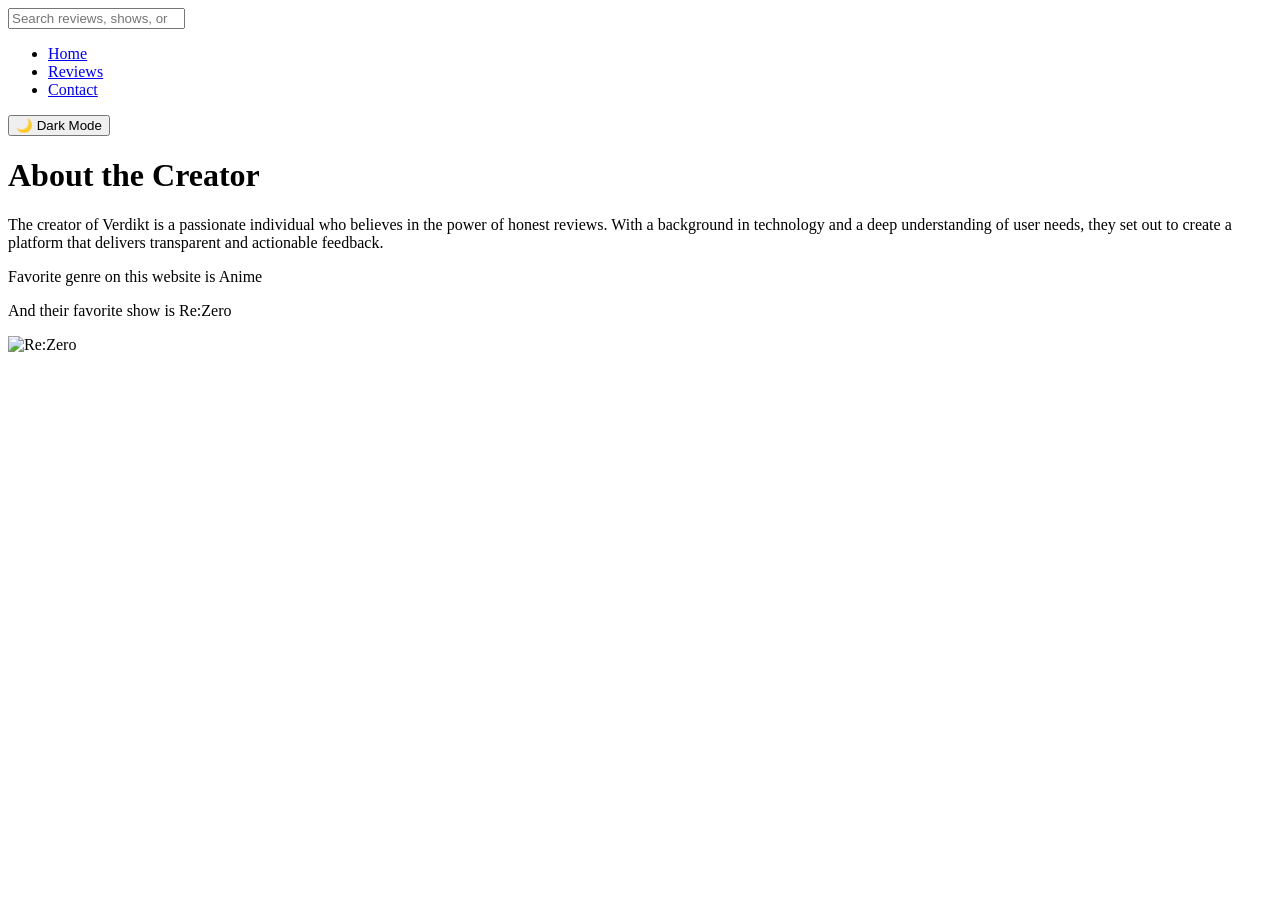
==== about.html @ 118ab8b2 "NEWWWW" ====
<!DOCTYPE html>
<html lang="en">
  <head>
    <meta charset="UTF-8">
    <meta name="viewport" content="width=device-width, initial-scale=1.0">
    <title>Verdikt</title>
    <link rel="stylesheet" href="style.css">
    <link rel="icon" href="Images/VerdiktIcon.png" type="image/png">
    <script src="Java.js" defer></script>
  </head>
  <body>
    <nav>
      <div class="search-container">
        <input
          type="search"
          id="search-input"
          placeholder="Search reviews, shows, or users..."
          aria-label="Search reviews"
        >
      </div>
      <ul>
        <li><a href="index.html">Home</a></li>
        <li><a href="categories.html">Reviews</a></li>
        <li><a href="contact.html">Contact</a></li>
      </ul>
      <button id="theme-toggle" class="theme-btn" type="button">
        <span id="theme-icon" aria-hidden="true">🌙</span>
        <span id="theme-text">Dark Mode</span>
      </button>
    </nav>

    <header>
      <h1>About the Creator</h1>
      <p>
        The creator of Verdikt is a passionate individual who believes in the power of honest reviews.
        With a background in technology and a deep understanding of user needs, they set out to create
        a platform that delivers transparent and actionable feedback.
      </p>
      <p>Favorite genre on this website is Anime</p>
      <p>And their favorite show is Re:Zero</p>
      <div>
        <img id="AboutImg" src="Images/ReZeroCast.webp" alt="Re:Zero" width="300">
      </div>
    </header>
  </body>
</html>
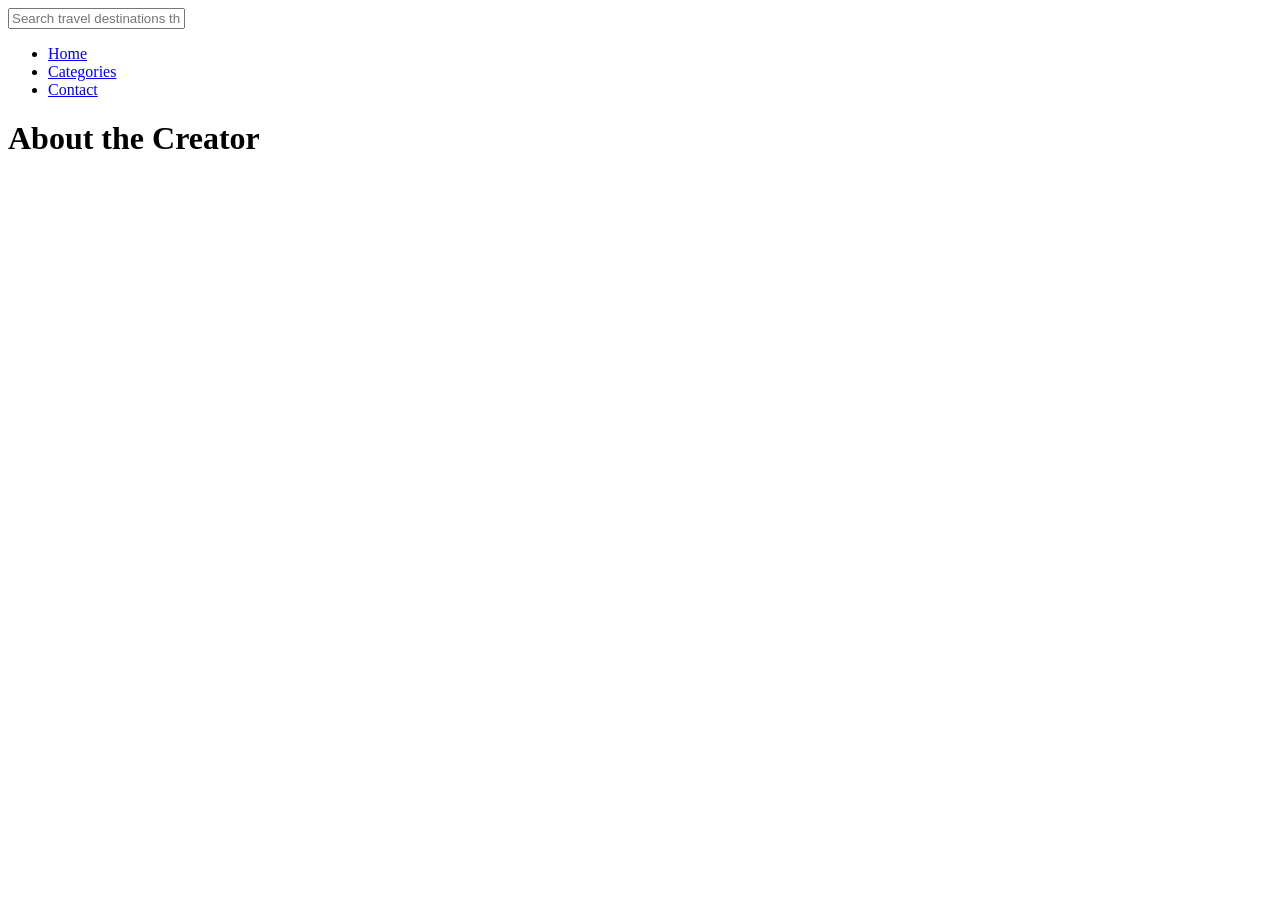
==== commit ffa19a75: "UPD" ====
--- a/about.html
+++ b/about.html
@@ -5,42 +5,26 @@
     <meta name="viewport" content="width=device-width, initial-scale=1.0">
     <title>Verdikt</title>
     <link rel="stylesheet" href="style.css">
-    <link rel="icon" href="Images/VerdiktIcon.png" type="image/png">
+    <link rel="icon" href="" type="image/png">
     <script src="Java.js" defer></script>
   </head>
   <body>
     <nav>
       <div class="search-container">
-        <input
-          type="search"
-          id="search-input"
-          placeholder="Search reviews, shows, or users..."
-          aria-label="Search reviews"
-        >
+        <input type="text" id="search-input" placeholder="Search travel destinations that are available..."  aria-label="Search destinations">
       </div>
       <ul>
         <li><a href="index.html">Home</a></li>
-        <li><a href="categories.html">Reviews</a></li>
+        <li><a href="categories.html">Categories</a></li>
         <li><a href="contact.html">Contact</a></li>
       </ul>
-      <button id="theme-toggle" class="theme-btn" type="button">
-        <span id="theme-icon" aria-hidden="true">🌙</span>
-        <span id="theme-text">Dark Mode</span>
-      </button>
     </nav>
-
     <header>
       <h1>About the Creator</h1>
       <p>
-        The creator of Verdikt is a passionate individual who believes in the power of honest reviews.
-        With a background in technology and a deep understanding of user needs, they set out to create
-        a platform that delivers transparent and actionable feedback.
       </p>
-      <p>Favorite genre on this website is Anime</p>
-      <p>And their favorite show is Re:Zero</p>
-      <div>
-        <img id="AboutImg" src="Images/ReZeroCast.webp" alt="Re:Zero" width="300">
-      </div>
+      <p></p>
+      <p></p>
     </header>
   </body>
 </html>
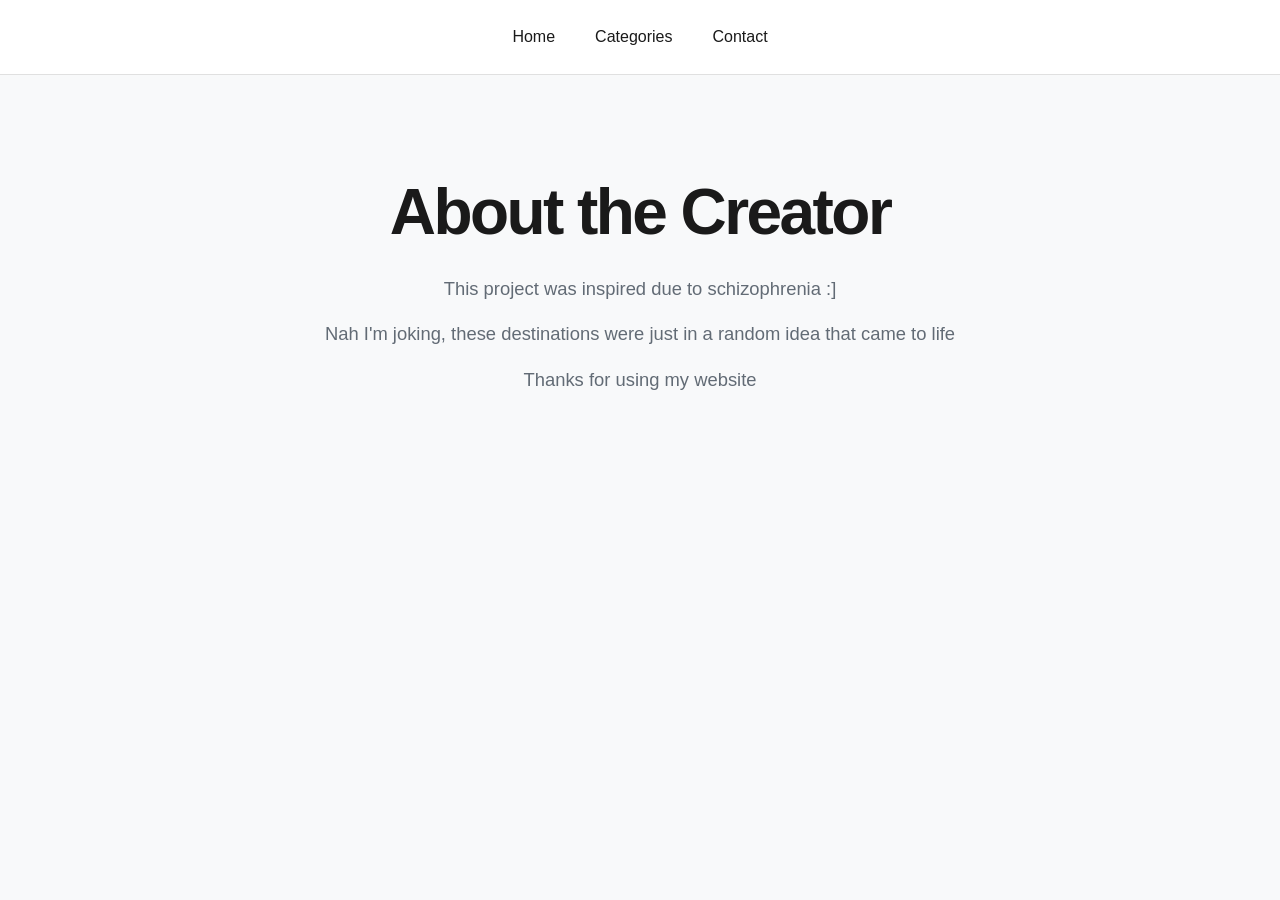
==== commit ab2e224c: "More stuff a lot more" ====
--- a/about.html
+++ b/about.html
@@ -8,23 +8,19 @@
     <link rel="icon" href="" type="image/png">
     <script src="Java.js" defer></script>
   </head>
-  <body>
+<body>
     <nav>
-      <div class="search-container">
-        <input type="text" id="search-input" placeholder="Search travel destinations that are available..."  aria-label="Search destinations">
-      </div>
-      <ul>
+        <ul>
         <li><a href="index.html">Home</a></li>
         <li><a href="categories.html">Categories</a></li>
         <li><a href="contact.html">Contact</a></li>
-      </ul>
+        </ul>
     </nav>
-    <header>
-      <h1>About the Creator</h1>
-      <p>
-      </p>
-      <p></p>
-      <p></p>
-    </header>
-  </body>
+      <header>
+        <h1>About the Creator</h1>
+        <p>This project was inspired due to schizophrenia :]</p>
+        <p>Nah I'm joking, these destinations were just in a random idea that came to life</p>
+        <p>Thanks for using my website</p>
+      </header>
+</body>
 </html>
--- a/style.css
+++ b/style.css
@@ -0,0 +1,456 @@
+:root {
+  color-scheme: light;
+  --bg-color: #f8f9fa;
+  --card-bg: #ffffff;
+  --text-color: #1a1a1a;
+  --muted-color: #626b75;
+  --border-color: #e0e0e0;
+  --nav-bg: rgba(255, 255, 255, 0.9);
+  --accent-color: #007bff;
+  --featured-color: #6b5ce7;
+  --top-pick-color: #b7791f;
+  --shadow-color: rgba(20, 34, 50, 0.08);
+}
+
+* {
+  box-sizing: border-box;
+}
+
+body {
+  margin: 0;
+  background-color: var(--bg-color);
+  color: var(--text-color);
+  font-family: "Segoe UI", Tahoma, Geneva, Verdana, sans-serif;
+  line-height: 1.6;
+  transition: background-color 0.25s ease, color 0.25s ease;
+}
+
+h1,
+h2,
+h3,
+h4 {
+  color: var(--text-color);
+  line-height: 1.3;
+}
+
+nav {
+  position: sticky;
+  top: 0;
+  z-index: 1000;
+  display: flex;
+  align-items: center;
+  justify-content: space-between;
+  gap: 1rem 2rem;
+  padding: 1rem 2rem;
+  border-bottom: 1px solid var(--border-color);
+  background-color: var(--nav-bg);
+  backdrop-filter: blur(8px);
+}
+
+nav ul {
+  display: flex;
+  gap: 1rem;
+  margin: 0 auto;
+  padding: 0;
+  list-style: none;
+}
+
+nav a {
+  display: inline-block;
+  padding: 0.5rem 0.75rem;
+  border-radius: 8px;
+  color: var(--text-color);
+  font-weight: 500;
+  text-decoration: none;
+  transition: color 0.2s ease, background-color 0.2s ease;
+}
+
+nav a:hover {
+  color: var(--accent-color);
+  background-color: var(--card-bg);
+}
+
+header {
+  max-width: 1000px;
+  margin: 0 auto;
+  padding: clamp(3rem, 8vw, 6rem) 2rem 3rem;
+  text-align: center;
+}
+
+header h1 {
+  margin: 0 0 1.25rem;
+  font-size: clamp(2.5rem, 6vw, 4rem);
+  letter-spacing: -0.04em;
+}
+
+header h3,
+header p {
+  max-width: 850px;
+  margin: 0 auto 1rem;
+  color: var(--muted-color);
+  font-size: clamp(1rem, 2vw, 1.15rem);
+  font-weight: 400;
+}
+
+section {
+  max-width: 1100px;
+  margin: 0 auto;
+  padding: 1rem 2rem 4rem;
+}
+
+section > h1,
+section > h2,
+.section-title {
+  margin: 0 0 1.5rem;
+  font-size: clamp(1.6rem, 3vw, 2rem);
+}
+
+.section-title {
+  text-align: center;
+}
+
+#contact-form {
+  display: flex;
+  flex-direction: column;
+  gap: 1.25rem;
+  max-width: 600px;
+  margin: 0 auto;
+  padding: clamp(1.25rem, 4vw, 2rem);
+  border: 1px solid var(--border-color);
+  border-radius: 1rem;
+  background-color: var(--card-bg);
+  box-shadow: 0 6px 24px var(--shadow-color);
+}
+
+#contact-form .form-field {
+  display: flex;
+  flex-direction: column;
+  gap: 0.45rem;
+}
+
+#contact-form label {
+  font-weight: 500;
+}
+
+#contact-form input,
+#contact-form textarea {
+  width: 100%;
+  padding: 0.75rem 1rem;
+  border: 1px solid var(--border-color);
+  border-radius: 8px;
+  background-color: var(--card-bg);
+  color: var(--text-color);
+  font: inherit;
+  transition: border-color 0.2s ease, box-shadow 0.2s ease, background-color 0.25s ease;
+}
+
+#contact-form textarea {
+  resize: vertical;
+}
+
+#contact-form input[aria-invalid="true"],
+#contact-form textarea[aria-invalid="true"] {
+  border-color: #c5221f;
+}
+
+#contact-form .field-error {
+  margin: 0;
+  padding: 0.55rem 0.75rem;
+  border: 1px solid color-mix(in srgb, #c5221f 25%, transparent);
+  border-radius: 0.5rem;
+  background-color: color-mix(in srgb, #c5221f 8%, var(--card-bg));
+  color: #c5221f;
+  font-size: 0.9rem;
+}
+
+#contact-form .field-error.hidden {
+  display: none;
+}
+
+#contact-form .form-status {
+  margin: 0;
+  padding: 0.75rem 1rem;
+  border: 1px solid var(--border-color);
+  border-radius: 0.5rem;
+  background-color: var(--bg-color);
+  color: var(--muted-color);
+  font-size: 0.9rem;
+}
+
+#contact-form .form-status.hidden {
+  display: none;
+}
+
+#contact-form button {
+  align-self: flex-start;
+  padding: 0.75rem 1.5rem;
+  border: 0;
+  border-radius: 8px;
+  background-color: var(--accent-color);
+  color: #ffffff;
+  font-size: 0.95rem;
+  cursor: pointer;
+  transition: filter 0.2s ease, transform 0.2s ease;
+}
+
+#contact-form button:hover {
+  filter: brightness(0.9);
+  transform: translateY(-1px);
+}
+
+#contact-form button:active {
+  transform: translateY(0);
+}
+
+#contact-form .success-message {
+  margin-top: 0.5rem;
+  color: #188038;
+  font-weight: 500;
+}
+
+#contact-form .error-message {
+  margin-top: 0.5rem;
+  color: #c5221f;
+  font-weight: 500;
+}
+
+#contact-form .hidden {
+  display: none;
+}
+
+#contact-form .loading {
+  opacity: 0.6;
+  pointer-events: none;
+}
+
+#contact-form .loading::after {
+  display: inline-block;
+  margin-left: 0.5rem;
+  color: var(--muted-color);
+  font-style: italic;
+  content: "Sending...";
+}
+
+.contact-info {
+  display: flex;
+  flex-direction: column;
+  gap: 1rem;
+  max-width: 600px;
+  margin: 0 auto;
+  border: 0;
+  border-radius: 8px;
+  background-color: var(--card-bg);
+  text-decoration: none;
+}
+
+.contact-info ul {
+  display: flex;
+  gap: 1rem;
+  margin: 0 auto;
+  padding: 0;
+  list-style: none;
+}
+
+.contact-info a {
+  display: inline-block;
+  padding: 0.5rem 0.75rem;
+  border-radius: 8px;
+  color: var(--text-color);
+  font-weight: 500;
+  text-decoration: none;
+  transition: color 0.2s ease, background-color 0.2s ease;
+}
+
+.destinations,
+.F-destinations,
+.T-destinations {
+  position: relative;
+  margin: 0 0 1.5rem;
+  padding: clamp(1.25rem, 3vw, 2rem);
+  overflow: hidden;
+  border: 1px solid var(--border-color);
+  border-radius: 1rem;
+  background-color: var(--card-bg);
+  box-shadow: 0 6px 24px var(--shadow-color);
+  transition: transform 0.2s ease, box-shadow 0.2s ease, background-color 0.25s ease;
+}
+
+.F-destinations,
+.T-destinations {
+  padding-top: clamp(3.25rem, 6vw, 4rem);
+}
+
+.F-destinations {
+  border-left: 5px solid var(--featured-color);
+  background:
+    linear-gradient(120deg, color-mix(in srgb, var(--featured-color) 9%, var(--card-bg)), var(--card-bg) 65%);
+}
+
+.T-destinations {
+  border-left: 5px solid var(--top-pick-color);
+  background:
+    linear-gradient(120deg, color-mix(in srgb, var(--top-pick-color) 11%, var(--card-bg)), var(--card-bg) 65%);
+}
+
+.F-destinations::before,
+.T-destinations::before {
+  position: absolute;
+  top: 1rem;
+  left: clamp(1.25rem, 3vw, 2rem);
+  padding: 0.35rem 0.75rem;
+  border-radius: 999px;
+  font-size: 0.75rem;
+  font-weight: 700;
+  letter-spacing: 0.08em;
+}
+
+.F-destinations::before {
+  background-color: color-mix(in srgb, var(--featured-color) 14%, var(--card-bg));
+  color: var(--featured-color);
+  content: "✦ FEATURED DESTINATION";
+}
+
+.T-destinations::before {
+  background-color: color-mix(in srgb, var(--top-pick-color) 16%, var(--card-bg));
+  color: var(--top-pick-color);
+  content: "★ TOP DESTINATION";
+}
+
+.destinations:hover,
+.F-destinations:hover,
+.T-destinations:hover {
+  transform: translateY(-3px);
+  box-shadow: 0 12px 30px var(--shadow-color);
+}
+
+.destinations h2,
+.F-destinations h2,
+.T-destinations h2 {
+  margin: 0.25rem 0 0.75rem;
+}
+
+.destinations h2:first-child,
+.destinations h4,
+.F-destinations h2:first-child,
+.F-destinations h4,
+.T-destinations h2:first-child,
+.T-destinations h4 {
+  color: var(--muted-color);
+  font-size: 0.95rem;
+  font-weight: 500;
+}
+
+.destinations h3,
+.F-destinations h3,
+.T-destinations h3 {
+  font-size: 1rem;
+  font-weight: 400;
+  line-height: 1.75;
+}
+
+.destinations img,
+.F-destinations img,
+.T-destinations img {
+  display: block;
+  width: min(100%, 600px);
+  height: auto;
+  margin: 1rem 0;
+  border-radius: 0.75rem;
+  object-fit: cover;
+}
+
+.no-results {
+  padding: 3rem 1rem;
+  text-align: center;
+  font-size: 1.1rem;
+  opacity: 0.7;
+}
+
+.no-results.hidden {
+  display: none;
+}
+
+:focus-visible {
+  outline: 3px solid var(--accent-color);
+  outline-offset: 3px;
+}
+
+@media (max-width: 760px) {
+  nav {
+    flex-wrap: wrap;
+    padding: 0.75rem 1rem;
+  }
+
+  nav ul {
+    flex: 1;
+    flex-wrap: wrap;
+    gap: 0.5rem;
+  }
+
+  header {
+    padding: 3rem 1.25rem 2rem;
+  }
+
+  section {
+    padding: 1rem 1.25rem 3rem;
+  }
+}
+
+@media (max-width: 520px) {
+  nav {
+    gap: 0.5rem;
+  }
+
+  nav ul {
+    justify-content: space-between;
+    width: 100%;
+    flex: 1 1 100%;
+  }
+
+  nav a {
+    padding: 0.45rem 0.5rem;
+  }
+
+  .destinations,
+  .F-destinations,
+  .T-destinations {
+    padding-right: 1.25rem;
+    padding-bottom: 1.25rem;
+    padding-left: 1.25rem;
+  }
+
+  .F-destinations,
+  .T-destinations {
+    padding-top: 3.5rem;
+  }
+}
+
+@media print {
+  nav,
+  .no-results {
+    display: none;
+  }
+
+  body {
+    background: #ffffff;
+    color: #000000;
+  }
+
+  .destinations,
+  .F-destinations,
+  .T-destinations {
+    break-inside: avoid;
+    box-shadow: none;
+  }
+}
+
+@media (prefers-reduced-motion: reduce) {
+  *,
+  *::before,
+  *::after {
+    scroll-behavior: auto !important;
+    transition-duration: 0.01ms !important;
+    animation-duration: 0.01ms !important;
+    animation-iteration-count: 1 !important;
+  }
+}
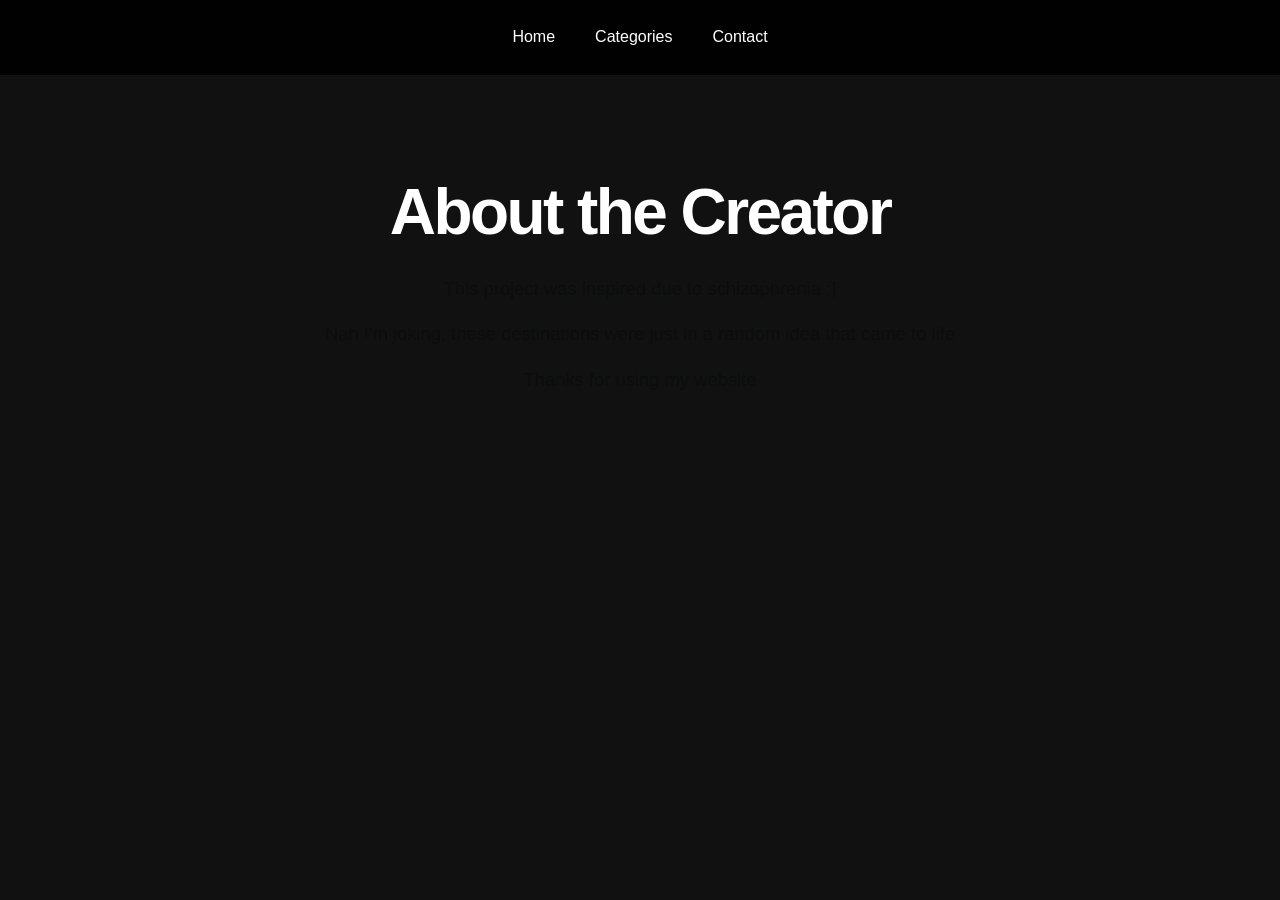
==== commit a33148dd: "FAFO" ====
--- a/about.html
+++ b/about.html
@@ -6,7 +6,7 @@
     <title>Verdikt</title>
     <link rel="stylesheet" href="style.css">
     <link rel="icon" href="" type="image/png">
-    <script src="Java.js" defer></script>
+    <script src="java.js" defer></script>
   </head>
 <body>
     <nav>
--- a/style.css
+++ b/style.css
@@ -1,15 +1,14 @@
 :root {
-  color-scheme: light;
-  --bg-color: #f8f9fa;
-  --card-bg: #ffffff;
-  --text-color: #1a1a1a;
-  --muted-color: #626b75;
-  --border-color: #e0e0e0;
-  --nav-bg: rgba(255, 255, 255, 0.9);
-  --accent-color: #007bff;
-  --featured-color: #6b5ce7;
-  --top-pick-color: #b7791f;
-  --shadow-color: rgba(20, 34, 50, 0.08);
+  --bg-color: #111111;
+  --card-bg: #000000;
+  --text-color: #ffffff;
+  --muted-color: #0c0d0e;
+  --border-color: #000000;
+  --nav-bg: rgba(0, 0, 0, 0.9);
+  --accent-color: #a200ff;
+  --featured-color: #ef90fc;
+  --top-pick-color: #25f0ff;
+  --shadow-color: rgb(34, 34, 34);
 }
 
 * {
@@ -264,15 +263,36 @@
 .destinations,
 .F-destinations,
 .T-destinations {
-  position: relative;
-  margin: 0 0 1.5rem;
-  padding: clamp(1.25rem, 3vw, 2rem);
-  overflow: hidden;
-  border: 1px solid var(--border-color);
-  border-radius: 1rem;
-  background-color: var(--card-bg);
-  box-shadow: 0 6px 24px var(--shadow-color);
-  transition: transform 0.2s ease, box-shadow 0.2s ease, background-color 0.25s ease;
+    flex-direction: row;
+    position: relative;
+    margin: 0 0 1.5rem;
+    padding: clamp(1.25rem, 3vw, 2rem);
+    overflow: hidden;
+    border: 1px solid var(--border-color);
+    border-radius: 1rem;
+    background-color: var(--card-bg);
+    box-shadow: 0 6px 24px var(--shadow-color);
+    transition: transform 0.2s ease, box-shadow 0.2s ease, background-color 0.25s ease;
+}
+
+.Drawer {
+  position: fixed;
+  top: 0;
+  right: 0;
+  z-index: 1100;
+  width: min(24rem, 90vw);
+  height: 100vh;
+  overflow-y: auto;
+  padding: 2rem;
+  border: 2px solid var(--border-color);
+  border-radius: 2rem 0 0 2rem;
+  background: linear-gradient(red, black);
+  transform: translateX(100%);
+  transition: transform 0.3s ease-in-out;
+}
+
+.Drawer.open {
+  transform: translateX(0);
 }
 
 .F-destinations,
@@ -359,17 +379,6 @@
   object-fit: cover;
 }
 
-.no-results {
-  padding: 3rem 1rem;
-  text-align: center;
-  font-size: 1.1rem;
-  opacity: 0.7;
-}
-
-.no-results.hidden {
-  display: none;
-}
-
 :focus-visible {
   outline: 3px solid var(--accent-color);
   outline-offset: 3px;
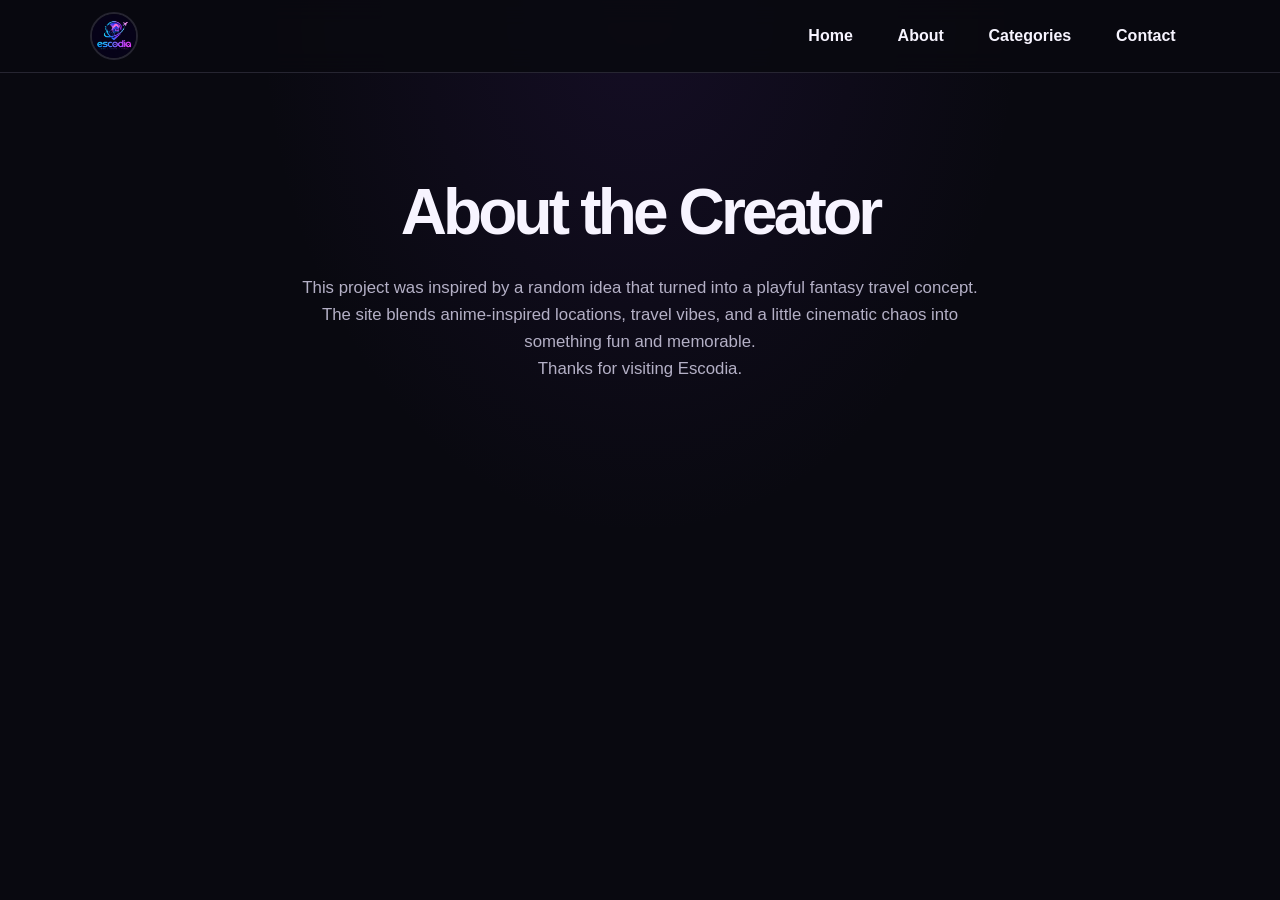
==== commit df8e29ea: "FINAL" ====
--- a/about.html
+++ b/about.html
@@ -3,24 +3,31 @@
   <head>
     <meta charset="UTF-8">
     <meta name="viewport" content="width=device-width, initial-scale=1.0">
-    <title>Verdikt</title>
+    <title>About | Escodia</title>
     <link rel="stylesheet" href="style.css">
-    <link rel="icon" href="" type="image/png">
+    <link rel="icon" href="Images/LogoE.png" type="image/png">
     <script src="java.js" defer></script>
   </head>
-<body>
+  <body>
     <nav>
+      <div class="nav-inner">
+        <a class="nav-logo" href="index.html" aria-label="Escodia home">
+          <img src="Images/LogoE.png" alt="">
+        </a>
         <ul>
-        <li><a href="index.html">Home</a></li>
-        <li><a href="categories.html">Categories</a></li>
-        <li><a href="contact.html">Contact</a></li>
+          <li><a href="index.html">Home</a></li>
+          <li><a href="about.html">About</a></li>
+          <li><a href="categories.html">Categories</a></li>
+          <li><a href="contact.html">Contact</a></li>
         </ul>
+      </div>
     </nav>
-      <header>
-        <h1>About the Creator</h1>
-        <p>This project was inspired due to schizophrenia :]</p>
-        <p>Nah I'm joking, these destinations were just in a random idea that came to life</p>
-        <p>Thanks for using my website</p>
-      </header>
-</body>
-</html>+
+    <header>
+      <h1>About the Creator</h1>
+      <p>This project was inspired by a random idea that turned into a playful fantasy travel concept.</p>
+      <p>The site blends anime-inspired locations, travel vibes, and a little cinematic chaos into something fun and memorable.</p>
+      <p>Thanks for visiting Escodia.</p>
+    </header>
+  </body>
+</html>
--- a/style.css
+++ b/style.css
@@ -1,465 +1,704 @@
 :root {
-  --bg-color: #111111;
-  --card-bg: #000000;
-  --text-color: #ffffff;
-  --muted-color: #0c0d0e;
-  --border-color: #000000;
-  --nav-bg: rgba(0, 0, 0, 0.9);
-  --accent-color: #a200ff;
-  --featured-color: #ef90fc;
-  --top-pick-color: #25f0ff;
-  --shadow-color: rgb(34, 34, 34);
+  --bg-color: #090910;
+  --card-bg: #12121d;
+  --surface-dark: #0b0b12;
+  --text-color: #f7f4ff;
+  --muted-color: #b4b0c6;
+  --border-color: rgba(221, 210, 255, 0.14);
+  --nav-bg: rgba(9, 9, 16, 0.9);
+  --accent-color: #a879ff;
+  --featured-color: #ff72c6;
+  --top-pick-color: #68e4ff;
+  --shadow-color: rgba(0, 0, 0, 0.35);
+  --danger-color: #ff5b5b;
+  --success-color: #38b86b;
 }
 
 * {
   box-sizing: border-box;
 }
 
+html {
+  scroll-behavior: smooth;
+}
+
 body {
   margin: 0;
-  background-color: var(--bg-color);
+  min-height: 100vh;
+  background:
+    radial-gradient(ellipse at 50% 0, rgba(74, 35, 132, 0.18), transparent 42%),
+    var(--bg-color);
   color: var(--text-color);
   font-family: "Segoe UI", Tahoma, Geneva, Verdana, sans-serif;
   line-height: 1.6;
-  transition: background-color 0.25s ease, color 0.25s ease;
-}
-
-h1,
-h2,
-h3,
-h4 {
-  color: var(--text-color);
-  line-height: 1.3;
+}
+
+img {
+  max-width: 100%;
+  display: block;
+}
+
+a {
+  color: inherit;
 }
 
 nav {
   position: sticky;
   top: 0;
   z-index: 1000;
+  background-color: var(--nav-bg);
+  border-bottom: 1px solid var(--border-color);
+  backdrop-filter: blur(12px);
+}
+
+nav .nav-inner {
   display: flex;
   align-items: center;
-  justify-content: space-between;
-  gap: 1rem 2rem;
-  padding: 1rem 2rem;
-  border-bottom: 1px solid var(--border-color);
-  background-color: var(--nav-bg);
-  backdrop-filter: blur(8px);
+  width: min(1100px, calc(100% - 2rem));
+  min-height: 4.5rem;
+  margin: 0 auto;
+}
+
+nav .nav-logo {
+  display: block;
+  flex: 0 0 auto;
+  padding: 0;
+  border-radius: 50%;
+}
+
+nav .nav-logo:hover,
+nav .nav-logo:focus-visible {
+  background: transparent;
+  transform: none;
+}
+
+nav .nav-logo img {
+  width: 3rem;
+  height: 3rem;
+  border: 2px solid var(--border-color);
+  border-radius: 50%;
+  object-fit: cover;
 }
 
 nav ul {
   display: flex;
+  justify-content: flex-end;
+  align-items: center;
   gap: 1rem;
-  margin: 0 auto;
+  margin: 0 0 0 auto;
   padding: 0;
   list-style: none;
 }
 
 nav a {
   display: inline-block;
-  padding: 0.5rem 0.75rem;
-  border-radius: 8px;
+  padding: 0.6rem 0.9rem;
+  border-radius: 999px;
   color: var(--text-color);
-  font-weight: 500;
   text-decoration: none;
-  transition: color 0.2s ease, background-color 0.2s ease;
-}
-
-nav a:hover {
-  color: var(--accent-color);
-  background-color: var(--card-bg);
+  font-weight: 600;
+  transition: background-color 0.2s ease, transform 0.2s ease;
+}
+
+nav a:hover,
+nav a:focus-visible {
+  background-color: rgba(139, 92, 246, 0.15);
+  transform: translateY(-1px);
+}
+
+header,
+section,
+main {
+  width: min(1100px, calc(100% - 2rem));
+  margin: 0 auto;
 }
 
 header {
-  max-width: 1000px;
+  padding: clamp(3rem, 7vw, 5.5rem) 0 2rem;
+  text-align: center;
+}
+
+header h1,
+section h2,
+section h3 {
+  margin-top: 0;
+}
+
+header h1 {
+  margin-bottom: 0.75rem;
+  font-size: clamp(2.5rem, 6vw, 4rem);
+  letter-spacing: -0.06em;
+}
+
+header p {
+  max-width: 700px;
   margin: 0 auto;
-  padding: clamp(3rem, 8vw, 6rem) 2rem 3rem;
-  text-align: center;
-}
-
-header h1 {
+  color: var(--muted-color);
+  font-size: 1.05rem;
+}
+
+header.category-hero {
+  width: min(1100px, calc(100% - 2rem));
+  padding: clamp(4rem, 10vw, 7rem) 0 clamp(3rem, 7vw, 5rem);
+}
+
+header.category-hero h1 span {
+  color: var(--featured-color);
+  text-shadow: 0 0 32px rgba(255, 114, 198, 0.28);
+}
+
+header.category-hero .hero-eyebrow {
+  color: var(--top-pick-color);
+}
+
+header.category-hero > p:last-child {
+  max-width: 620px;
+}
+
+header.hero-banner {
+  display: flex;
+  align-items: center;
+  width: 100%;
+  min-height: clamp(42rem, 80vh, 48rem);
+  margin: 0;
+  padding: clamp(3rem, 8vw, 7rem) max(2rem, calc((100vw - 1100px) / 2));
+  overflow: hidden;
+  text-align: left;
+  background:
+    linear-gradient(90deg, rgba(8, 8, 16, 0.97) 0%, rgba(8, 8, 16, 0.8) 42%, rgba(8, 8, 16, 0.12) 100%),
+    linear-gradient(0deg, var(--bg-color) 0%, transparent 30%),
+    url("Images/GOJO.avif") center 48% / cover no-repeat;
+}
+
+.hero-content {
+  width: min(680px, 100%);
+}
+
+.hero-eyebrow {
+  margin: 0 0 1rem;
+  color: var(--top-pick-color);
+  font-size: 0.8rem;
+  font-weight: 800;
+  letter-spacing: 0.2em;
+}
+
+header.hero-banner h1 {
+  max-width: 650px;
   margin: 0 0 1.25rem;
-  font-size: clamp(2.5rem, 6vw, 4rem);
+  font-size: clamp(3.25rem, 8vw, 6.5rem);
+  line-height: 0.98;
+  letter-spacing: -0.065em;
+  text-wrap: balance;
+}
+
+.hero-banner h1 span {
+  color: var(--featured-color);
+  text-shadow: 0 0 32px rgba(255, 114, 198, 0.38);
+}
+
+header.hero-banner .hero-content > p:not(.hero-eyebrow) {
+  max-width: 530px;
+  margin: 0;
+  color: #ded9ee;
+  font-size: clamp(1rem, 2vw, 1.2rem);
+}
+
+.hero-link {
+  display: inline-flex;
+  align-items: center;
+  gap: 0.8rem;
+  margin-top: 2rem;
+  padding: 0.85rem 1.25rem;
+  border: 1px solid rgba(255, 255, 255, 0.28);
+  border-radius: 999px;
+  background: linear-gradient(120deg, rgba(168, 121, 255, 0.95), rgba(255, 114, 198, 0.9));
+  color: #fff;
+  font-weight: 750;
+  text-decoration: none;
+  box-shadow: 0 8px 30px rgba(168, 121, 255, 0.25);
+  transition: transform 0.2s ease, box-shadow 0.2s ease;
+}
+
+.hero-link:hover,
+.hero-link:focus-visible {
+  transform: translateY(-2px);
+  box-shadow: 0 12px 36px rgba(255, 114, 198, 0.3);
+}
+
+section {
+  padding: 0 0 4rem;
+}
+
+.featured-section {
+  display: grid;
+  gap: 1.5rem;
+  padding-top: clamp(3rem, 7vw, 5rem);
+}
+
+.featured-section > h2 {
+  margin-bottom: 0;
+  font-size: clamp(1.8rem, 3vw, 2.4rem);
+}
+
+.destination-list {
+  display: grid;
+  gap: 1.25rem;
+}
+
+.destination-card {
+  position: relative;
+  display: grid;
+  grid-template-columns: minmax(220px, 0.9fr) minmax(0, 1.1fr);
+  align-items: center;
+  gap: clamp(1.25rem, 4vw, 3rem);
+  padding: clamp(1rem, 2.5vw, 1.5rem);
+  border: 1px solid var(--border-color);
+  border-left: 5px solid var(--featured-color);
+  border-radius: 1rem;
+  background:
+  linear-gradient(110deg, rgba(255, 114, 198, 0.09), transparent 55%),
+  var(--card-bg);
+  box-shadow: 0 12px 28px var(--shadow-color);
+  cursor: pointer;
+  user-select: none;
+  transition: transform 0.2s ease, box-shadow 0.2s ease;
+}
+
+.destination-list:nth-of-type(even) .destination-card {
+  border-left-color: var(--top-pick-color);
+  background:
+  linear-gradient(110deg, rgba(104, 228, 255, 0.09), transparent 55%),
+  var(--card-bg);
+}
+
+.destination-card:hover,
+.destination-card:focus-visible {
+  transform: translateY(-2px);
+  box-shadow: 0 18px 36px var(--shadow-color);
+}
+
+.destination-card h3 {
+  margin: 0.35rem 0 0.75rem;
+  font-size: clamp(1.7rem, 3vw, 2.2rem);
+}
+
+.genre {
+  margin: 0;
+  color: var(--featured-color);
+  font-size: 0.75rem;
+  font-weight: 800;
+  letter-spacing: 0.12em;
+}
+
+.destination-card img {
+  width: 100%;
+  height: 100%;
+  min-height: 15rem;
+  max-height: 22rem;
+  border-radius: 0.8rem;
+  object-fit: cover;
+}
+
+.destination-copy {
+  display: grid;
+  justify-items: start;
+  gap: 0.65rem;
+  padding: 1rem 1rem 1rem 0;
+}
+
+.destination-card p {
+  margin: 0;
+  color: var(--text-color);
+}
+
+.destination-copy > p:not(.genre) {
+  color: var(--muted-color);
+}
+
+.details {
+  display: inline-flex;
+  align-items: center;
+  gap: 0.55rem;
+  width: fit-content;
+  margin-top: 0.4rem;
+  color: var(--featured-color);
+  font-weight: 700;
+}
+
+.destination-list:nth-of-type(even) .details,
+.destination-list:nth-of-type(even) .genre {
+  color: var(--top-pick-color);
+}
+
+.reviews-section {
+  padding-bottom: clamp(4rem, 8vw, 7rem);
+}
+
+.reviews-heading {
+  display: flex;
+  align-items: end;
+  justify-content: space-between;
+  gap: 1.5rem;
+  margin-bottom: 1.5rem;
+}
+
+.reviews-heading .hero-eyebrow {
+  margin-bottom: 0.4rem;
+}
+
+.reviews-heading h2 {
+  margin: 0;
+  font-size: clamp(2rem, 4vw, 3rem);
   letter-spacing: -0.04em;
 }
 
-header h3,
-header p {
-  max-width: 850px;
-  margin: 0 auto 1rem;
+.reviews-note {
+  max-width: 18rem;
+  margin: 0 0 0.25rem;
   color: var(--muted-color);
-  font-size: clamp(1rem, 2vw, 1.15rem);
-  font-weight: 400;
-}
-
-section {
-  max-width: 1100px;
-  margin: 0 auto;
-  padding: 1rem 2rem 4rem;
-}
-
-section > h1,
-section > h2,
-.section-title {
-  margin: 0 0 1.5rem;
-  font-size: clamp(1.6rem, 3vw, 2rem);
-}
-
-.section-title {
-  text-align: center;
-}
-
-#contact-form {
-  display: flex;
-  flex-direction: column;
+  font-size: 0.9rem;
+  text-align: right;
+}
+
+.review-grid {
+  display: grid;
+  grid-template-columns: repeat(3, minmax(0, 1fr));
   gap: 1.25rem;
-  max-width: 600px;
-  margin: 0 auto;
-  padding: clamp(1.25rem, 4vw, 2rem);
+}
+
+.review-card {
+  overflow: hidden;
   border: 1px solid var(--border-color);
   border-radius: 1rem;
-  background-color: var(--card-bg);
-  box-shadow: 0 6px 24px var(--shadow-color);
-}
-
-#contact-form .form-field {
+  background:
+    linear-gradient(145deg, rgba(168, 121, 255, 0.09), transparent 48%),
+    var(--card-bg);
+  box-shadow: 0 12px 28px var(--shadow-color);
+  transition: transform 0.2s ease, border-color 0.2s ease, box-shadow 0.2s ease;
+}
+
+.review-card:hover {
+  transform: translateY(-4px);
+  border-color: rgba(168, 121, 255, 0.5);
+  box-shadow: 0 18px 36px var(--shadow-color);
+}
+
+.review-card > img {
+  width: 100%;
+  height: 13rem;
+  object-fit: cover;
+}
+
+.review-copy {
+  display: grid;
+  align-content: start;
+  gap: 0.7rem;
+  padding: 1.15rem;
+}
+
+.review-copy h3 {
+  margin: 0;
+  font-size: 1.4rem;
+  line-height: 1.2;
+}
+
+.review-copy > p:not(.genre) {
+  margin: 0;
+  color: var(--muted-color);
+}
+
+.review-rating {
   display: flex;
-  flex-direction: column;
-  gap: 0.45rem;
-}
-
-#contact-form label {
-  font-weight: 500;
-}
-
-#contact-form input,
-#contact-form textarea {
-  width: 100%;
-  padding: 0.75rem 1rem;
-  border: 1px solid var(--border-color);
-  border-radius: 8px;
-  background-color: var(--card-bg);
+  align-items: center;
+  gap: 0.55rem;
+  color: var(--top-pick-color);
+}
+
+.review-rating span {
+  color: #ffd36a;
+  letter-spacing: 0.08em;
+}
+
+.review-rating strong {
   color: var(--text-color);
-  font: inherit;
-  transition: border-color 0.2s ease, box-shadow 0.2s ease, background-color 0.25s ease;
-}
-
-#contact-form textarea {
-  resize: vertical;
-}
-
-#contact-form input[aria-invalid="true"],
-#contact-form textarea[aria-invalid="true"] {
-  border-color: #c5221f;
-}
-
-#contact-form .field-error {
-  margin: 0;
-  padding: 0.55rem 0.75rem;
-  border: 1px solid color-mix(in srgb, #c5221f 25%, transparent);
-  border-radius: 0.5rem;
-  background-color: color-mix(in srgb, #c5221f 8%, var(--card-bg));
-  color: #c5221f;
   font-size: 0.9rem;
 }
 
-#contact-form .field-error.hidden {
-  display: none;
-}
-
-#contact-form .form-status {
-  margin: 0;
-  padding: 0.75rem 1rem;
-  border: 1px solid var(--border-color);
-  border-radius: 0.5rem;
-  background-color: var(--bg-color);
-  color: var(--muted-color);
-  font-size: 0.9rem;
-}
-
-#contact-form .form-status.hidden {
-  display: none;
-}
-
-#contact-form button {
-  align-self: flex-start;
-  padding: 0.75rem 1.5rem;
-  border: 0;
-  border-radius: 8px;
-  background-color: var(--accent-color);
-  color: #ffffff;
-  font-size: 0.95rem;
-  cursor: pointer;
-  transition: filter 0.2s ease, transform 0.2s ease;
-}
-
-#contact-form button:hover {
-  filter: brightness(0.9);
-  transform: translateY(-1px);
-}
-
-#contact-form button:active {
-  transform: translateY(0);
-}
-
-#contact-form .success-message {
-  margin-top: 0.5rem;
-  color: #188038;
-  font-weight: 500;
-}
-
-#contact-form .error-message {
-  margin-top: 0.5rem;
-  color: #c5221f;
-  font-weight: 500;
-}
-
-#contact-form .hidden {
-  display: none;
-}
-
-#contact-form .loading {
-  opacity: 0.6;
-  pointer-events: none;
-}
-
-#contact-form .loading::after {
-  display: inline-block;
-  margin-left: 0.5rem;
-  color: var(--muted-color);
+.review-copy blockquote {
+  margin: 0.15rem 0 0;
+  padding: 0.75rem 0 0 0.85rem;
+  border-left: 2px solid var(--featured-color);
+  color: #ded9ee;
+  font-size: 0.92rem;
   font-style: italic;
-  content: "Sending...";
-}
-
-.contact-info {
-  display: flex;
-  flex-direction: column;
-  gap: 1rem;
-  max-width: 600px;
-  margin: 0 auto;
-  border: 0;
-  border-radius: 8px;
-  background-color: var(--card-bg);
-  text-decoration: none;
-}
-
-.contact-info ul {
-  display: flex;
-  gap: 1rem;
-  margin: 0 auto;
-  padding: 0;
-  list-style: none;
-}
-
-.contact-info a {
-  display: inline-block;
-  padding: 0.5rem 0.75rem;
-  border-radius: 8px;
-  color: var(--text-color);
-  font-weight: 500;
-  text-decoration: none;
-  transition: color 0.2s ease, background-color 0.2s ease;
-}
-
-.destinations,
-.F-destinations,
-.T-destinations {
-    flex-direction: row;
-    position: relative;
-    margin: 0 0 1.5rem;
-    padding: clamp(1.25rem, 3vw, 2rem);
-    overflow: hidden;
-    border: 1px solid var(--border-color);
-    border-radius: 1rem;
-    background-color: var(--card-bg);
-    box-shadow: 0 6px 24px var(--shadow-color);
-    transition: transform 0.2s ease, box-shadow 0.2s ease, background-color 0.25s ease;
-}
-
-.Drawer {
+}
+
+.drawer {
   position: fixed;
   top: 0;
   right: 0;
   z-index: 1100;
-  width: min(24rem, 90vw);
+  width: min(28rem, 90vw);
   height: 100vh;
+  padding: 1.5rem 1.25rem 1.5rem 1.5rem;
+  background: linear-gradient(180deg, #1a1d24, #0d0f13);
+  border-left: 1px solid var(--border-color);
+  box-shadow: -12px 0 40px rgba(0, 0, 0, 0.55);
+  transform: translateX(105%);
+  transition: transform 0.28s ease-in-out;
   overflow-y: auto;
-  padding: 2rem;
-  border: 2px solid var(--border-color);
-  border-radius: 2rem 0 0 2rem;
-  background: linear-gradient(red, black);
-  transform: translateX(100%);
-  transition: transform 0.3s ease-in-out;
-}
-
-.Drawer.open {
+}
+
+.drawer.open {
   transform: translateX(0);
 }
 
-.F-destinations,
-.T-destinations {
-  padding-top: clamp(3.25rem, 6vw, 4rem);
-}
-
-.F-destinations {
-  border-left: 5px solid var(--featured-color);
-  background:
-    linear-gradient(120deg, color-mix(in srgb, var(--featured-color) 9%, var(--card-bg)), var(--card-bg) 65%);
-}
-
-.T-destinations {
-  border-left: 5px solid var(--top-pick-color);
-  background:
-    linear-gradient(120deg, color-mix(in srgb, var(--top-pick-color) 11%, var(--card-bg)), var(--card-bg) 65%);
-}
-
-.F-destinations::before,
-.T-destinations::before {
+.drawer-content {
+  display: grid;
+  gap: 0.8rem;
+  margin-top: 2.5rem;
+}
+
+.drawer-content h3,
+.drawer-content h2 {
+  margin: 0;
+}
+
+.drawer-content p {
+  margin: 0;
+  color: var(--muted-color);
+}
+
+.drawer-content img {
+  border-radius: 0.8rem;
+  margin-top: 0.5rem;
+}
+
+.close-btn {
   position: absolute;
   top: 1rem;
-  left: clamp(1.25rem, 3vw, 2rem);
-  padding: 0.35rem 0.75rem;
+  right: 1rem;
+  width: 2.5rem;
+  height: 2.5rem;
+  border: 1px solid var(--border-color);
+  border-radius: 50%;
+  background: rgba(255, 255, 255, 0.04);
+  color: var(--text-color);
+  cursor: pointer;
+  font-size: 1.5rem;
+  line-height: 1;
+}
+
+.contact-info {
+  display: flex;
+  justify-content: center;
+  gap: 1rem;
+  flex-wrap: wrap;
+  padding: 0;
+  list-style: none;
+}
+
+.contact-info a {
+  display: inline-block;
+  padding: 0.65rem 1rem;
+  border: 1px solid var(--border-color);
   border-radius: 999px;
-  font-size: 0.75rem;
+  text-decoration: none;
+  transition: border-color 0.2s ease, transform 0.2s ease;
+}
+
+.contact-info a:hover,
+.contact-info a:focus-visible {
+  border-color: rgba(139, 92, 246, 0.7);
+  transform: translateY(-1px);
+}
+
+#contact-form {
+  display: flex;
+  flex-direction: column;
+  gap: 1rem;
+  max-width: 620px;
+  margin: 0 auto;
+  padding: clamp(1.25rem, 3vw, 2rem);
+  border: 1px solid var(--border-color);
+  border-radius: 1rem;
+  background: rgba(23, 26, 32, 0.9);
+  box-shadow: 0 14px 36px var(--shadow-color);
+}
+
+.form-field {
+  display: flex;
+  flex-direction: column;
+  gap: 0.5rem;
+}
+
+#contact-form label {
+  font-weight: 600;
+}
+
+#contact-form input,
+#contact-form textarea {
+  width: 100%;
+  padding: 0.8rem 1rem;
+  border: 1px solid var(--border-color);
+  border-radius: 0.75rem;
+  background-color: var(--surface-dark);
+  color: var(--text-color);
+  font: inherit;
+}
+
+#contact-form textarea {
+  min-height: 10rem;
+  resize: vertical;
+}
+
+#contact-form input[aria-invalid="true"],
+#contact-form textarea[aria-invalid="true"] {
+  border-color: var(--danger-color);
+}
+
+.field-error,
+.form-status {
+  margin: 0;
+  padding: 0.6rem 0.8rem;
+  border-radius: 0.65rem;
+  font-size: 0.92rem;
+}
+
+.field-error {
+  display: block;
+  border: 1px solid rgba(255, 91, 91, 0.3);
+  background: rgba(255, 91, 91, 0.08);
+  color: #ffb0b0;
+}
+
+.field-error.hidden,
+.form-status.hidden {
+  display: none;
+}
+
+.form-status {
+  border: 1px solid var(--border-color);
+  background: rgba(255, 255, 255, 0.03);
+  color: var(--muted-color);
+}
+
+.form-status.success-message {
+  border-color: rgba(56, 184, 107, 0.32);
+  background: rgba(56, 184, 107, 0.08);
+  color: #b9f9d7;
+}
+
+.form-status.error-message {
+  border-color: rgba(255, 91, 91, 0.32);
+  background: rgba(255, 91, 91, 0.08);
+  color: #ffb4b4;
+}
+
+#contact-form button {
+  align-self: flex-start;
+  padding: 0.8rem 1.5rem;
+  border: none;
+  border-radius: 999px;
+  background: linear-gradient(135deg, var(--accent-color), #6d5ef4);
+  color: white;
   font-weight: 700;
-  letter-spacing: 0.08em;
-}
-
-.F-destinations::before {
-  background-color: color-mix(in srgb, var(--featured-color) 14%, var(--card-bg));
-  color: var(--featured-color);
-  content: "✦ FEATURED DESTINATION";
-}
-
-.T-destinations::before {
-  background-color: color-mix(in srgb, var(--top-pick-color) 16%, var(--card-bg));
-  color: var(--top-pick-color);
-  content: "★ TOP DESTINATION";
-}
-
-.destinations:hover,
-.F-destinations:hover,
-.T-destinations:hover {
-  transform: translateY(-3px);
-  box-shadow: 0 12px 30px var(--shadow-color);
-}
-
-.destinations h2,
-.F-destinations h2,
-.T-destinations h2 {
-  margin: 0.25rem 0 0.75rem;
-}
-
-.destinations h2:first-child,
-.destinations h4,
-.F-destinations h2:first-child,
-.F-destinations h4,
-.T-destinations h2:first-child,
-.T-destinations h4 {
-  color: var(--muted-color);
-  font-size: 0.95rem;
-  font-weight: 500;
-}
-
-.destinations h3,
-.F-destinations h3,
-.T-destinations h3 {
-  font-size: 1rem;
-  font-weight: 400;
-  line-height: 1.75;
-}
-
-.destinations img,
-.F-destinations img,
-.T-destinations img {
-  display: block;
-  width: min(100%, 600px);
-  height: auto;
-  margin: 1rem 0;
-  border-radius: 0.75rem;
-  object-fit: cover;
+  cursor: pointer;
+}
+
+#contact-form button:hover,
+#contact-form button:focus-visible {
+  filter: brightness(1.08);
 }
 
 :focus-visible {
-  outline: 3px solid var(--accent-color);
+  outline: 3px solid rgba(86, 217, 255, 0.8);
   outline-offset: 3px;
 }
 
-@media (max-width: 760px) {
-  nav {
+@media (max-width: 700px) {
+  nav .nav-inner {
     flex-wrap: wrap;
-    padding: 0.75rem 1rem;
+    justify-content: space-between;
+    padding: 0.5rem 0;
   }
 
   nav ul {
-    flex: 1;
     flex-wrap: wrap;
+    justify-content: center;
+    width: 100%;
+    margin: 0;
+    gap: 0.25rem;
+  }
+
+  .reviews-heading {
+    align-items: start;
+    flex-direction: column;
     gap: 0.5rem;
   }
 
-  header {
-    padding: 3rem 1.25rem 2rem;
-  }
-
-  section {
-    padding: 1rem 1.25rem 3rem;
-  }
-}
-
-@media (max-width: 520px) {
-  nav {
-    gap: 0.5rem;
-  }
-
-  nav ul {
-    justify-content: space-between;
-    width: 100%;
-    flex: 1 1 100%;
-  }
-
-  nav a {
-    padding: 0.45rem 0.5rem;
-  }
-
-  .destinations,
-  .F-destinations,
-  .T-destinations {
-    padding-right: 1.25rem;
-    padding-bottom: 1.25rem;
-    padding-left: 1.25rem;
-  }
-
-  .F-destinations,
-  .T-destinations {
-    padding-top: 3.5rem;
-  }
-}
-
-@media print {
-  nav,
-  .no-results {
-    display: none;
-  }
-
-  body {
-    background: #ffffff;
-    color: #000000;
-  }
-
-  .destinations,
-  .F-destinations,
-  .T-destinations {
-    break-inside: avoid;
-    box-shadow: none;
+  .reviews-note {
+    text-align: left;
+  }
+
+  .review-grid {
+    grid-template-columns: repeat(2, minmax(0, 1fr));
+    gap: 0.8rem;
+  }
+
+  .review-card > img {
+    height: 11rem;
+  }
+
+  .review-copy {
+    padding: 0.9rem;
+  }
+
+  header.hero-banner {
+    min-height: 35rem;
+    padding: 4rem 1.25rem;
+    background-position: 62% center;
+  }
+
+  .destination-card {
+    grid-template-columns: minmax(0, 1fr);
+    gap: 0.75rem;
+  }
+
+  .destination-card img {
+    height: clamp(13rem, 55vw, 21rem);
+    min-height: 0;
+  }
+
+  .destination-copy {
+    padding: 0.5rem 0.25rem 0.75rem;
+  }
+
+  header,
+  section,
+  main {
+    width: min(100%, calc(100% - 1.25rem));
+  }
+}
+
+@media (max-width: 480px) {
+  .review-grid {
+    grid-template-columns: minmax(0, 1fr);
+  }
+
+  .review-card > img {
+    height: 14rem;
   }
 }
 
 @media (prefers-reduced-motion: reduce) {
+  html {
+    scroll-behavior: auto;
+  }
+
   *,
   *::before,
   *::after {
-    scroll-behavior: auto !important;
     transition-duration: 0.01ms !important;
-    animation-duration: 0.01ms !important;
-    animation-iteration-count: 1 !important;
-  }
-}+  }
+}
